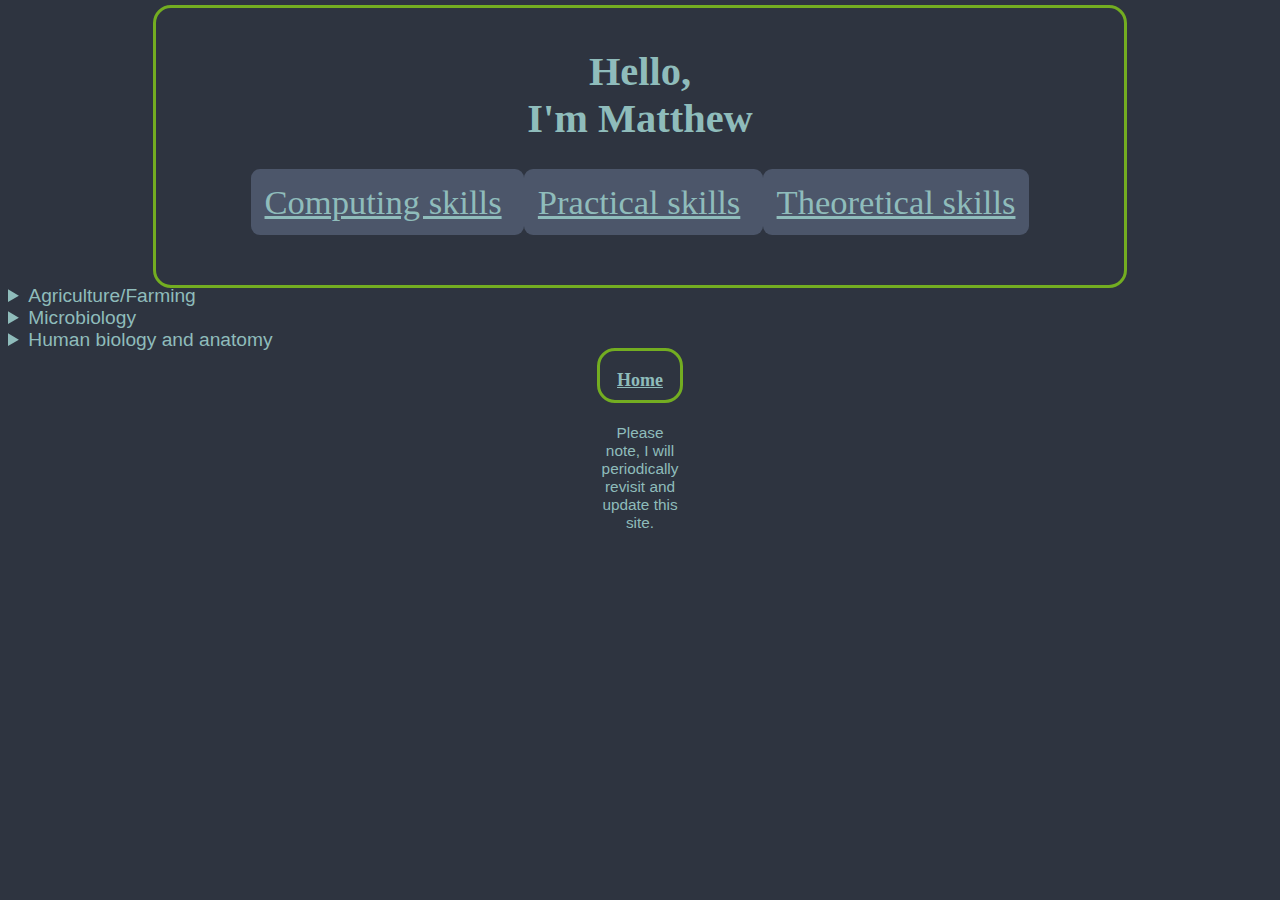
==== practical.html @ 480f4652 "html resume ready" ====
<!doctype html>
<html lang="en-AU">
  <html>
    <head>
      <meta charset="utf-8" />
      <meta name="viewport" content="width=device-width, initial-scale=1.0" />
      <title>Practical skills</title>
      <link rel="stylesheet" href="css/css.css" />
    </head>
    <body>
      <header>
        <div>
          <h3>
            Hello,
            <br />
            I'm Matthew
          </h3>
        </div>
        <div class="resumenavbar">
          <ul>
            <li>
              <a href="computing.html">Computing skills</a>
            </li>
            <li>
              <a href="practical.html">Practical skills</a>
            </li>
            <li>
              <a href="theoretical.html">Theoretical skills</a>
            </li>
          </ul>
        </div>
      </header>
      <main>
        <!-- column break -->
        <div class="resumecolumn">
          <div>
            <details>
              <summary>Agriculture/Farming</summary>
              <p>
                Researching symbiotic relationships between plants, and plants
                and animals. Researching environmental responsibilities;
                planning location and arrangement of plants/gardens, planning
                irrigation and fertilisation.
              </p>
            </details>
          </div>

          <div>
            <details>
              <summary>Microbiology</summary>
              <p>
                Both fermentation for consumption, and earth/soil interactions
                in gardening and growing.
              </p>
            </details>
          </div>

          <div>
            <details>
              <summary>Human biology and anatomy</summary>
              <p>
                Nutrition, biological and physiological functions and exchanges.
                Health, exercise, and growth.
              </p>
            </details>
          </div>
        </div>
      </main>
      <footer>
        <div>
          <a href="index.html"><h3>Home</h3></a>
          <p>Please note, I will periodically revisit and update this site.</p>
        </div>
      </footer>
    </body>
  </html>
</html>
---- css/css.css ----
@import "./borders.css";
@import "./classes.css";
@import "./global.css";
@import "./headings.css";
@import "./links.css";
@import "./lists.css";
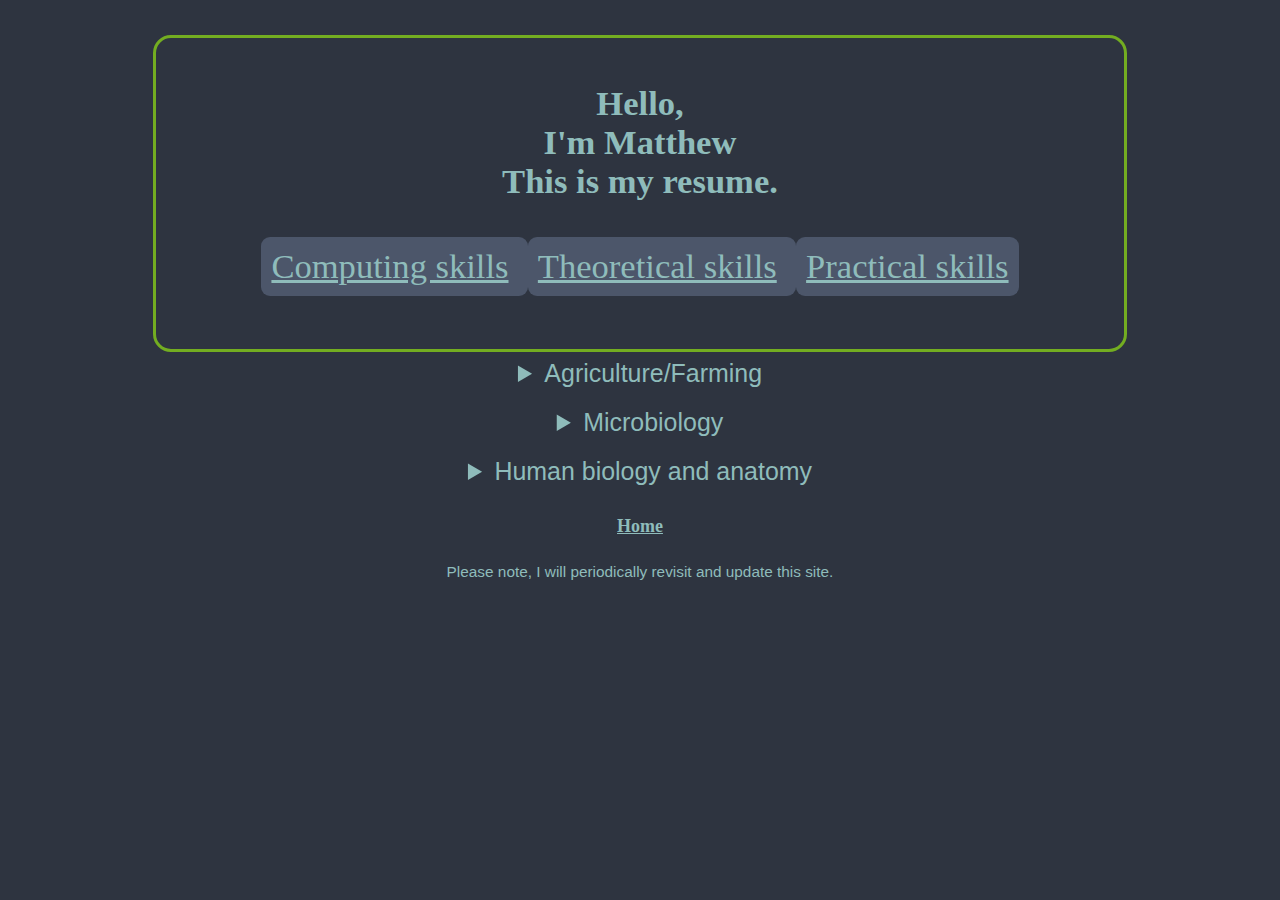
==== commit 03c2e6d1: "fine tuned css and display" ====
--- a/practical.html
+++ b/practical.html
@@ -4,17 +4,19 @@
     <head>
       <meta charset="utf-8" />
       <meta name="viewport" content="width=device-width, initial-scale=1.0" />
-      <title>Practical skills</title>
+      <title>resume</title>
       <link rel="stylesheet" href="css/css.css" />
     </head>
     <body>
       <header>
         <div>
-          <h3>
+          <h4>
             Hello,
             <br />
             I'm Matthew
-          </h3>
+            <br />
+            This is my resume.
+          </h4>
         </div>
         <div class="resumenavbar">
           <ul>
@@ -22,17 +24,17 @@
               <a href="computing.html">Computing skills</a>
             </li>
             <li>
-              <a href="practical.html">Practical skills</a>
+              <a href="theoretical.html">Theoretical skills</a>
             </li>
             <li>
-              <a href="theoretical.html">Theoretical skills</a>
+              <a href="practical.html">Practical skills</a>
             </li>
           </ul>
         </div>
       </header>
       <main>
         <!-- column break -->
-        <div class="resumecolumn">
+        <div class="skillscolumn">
           <div>
             <details>
               <summary>Agriculture/Farming</summary>
--- a/css/css.css
+++ b/css/css.css
@@ -1,6 +1,5 @@
 @import "./borders.css";
 @import "./classes.css";
 @import "./global.css";
-@import "./headings.css";
 @import "./links.css";
 @import "./lists.css";
